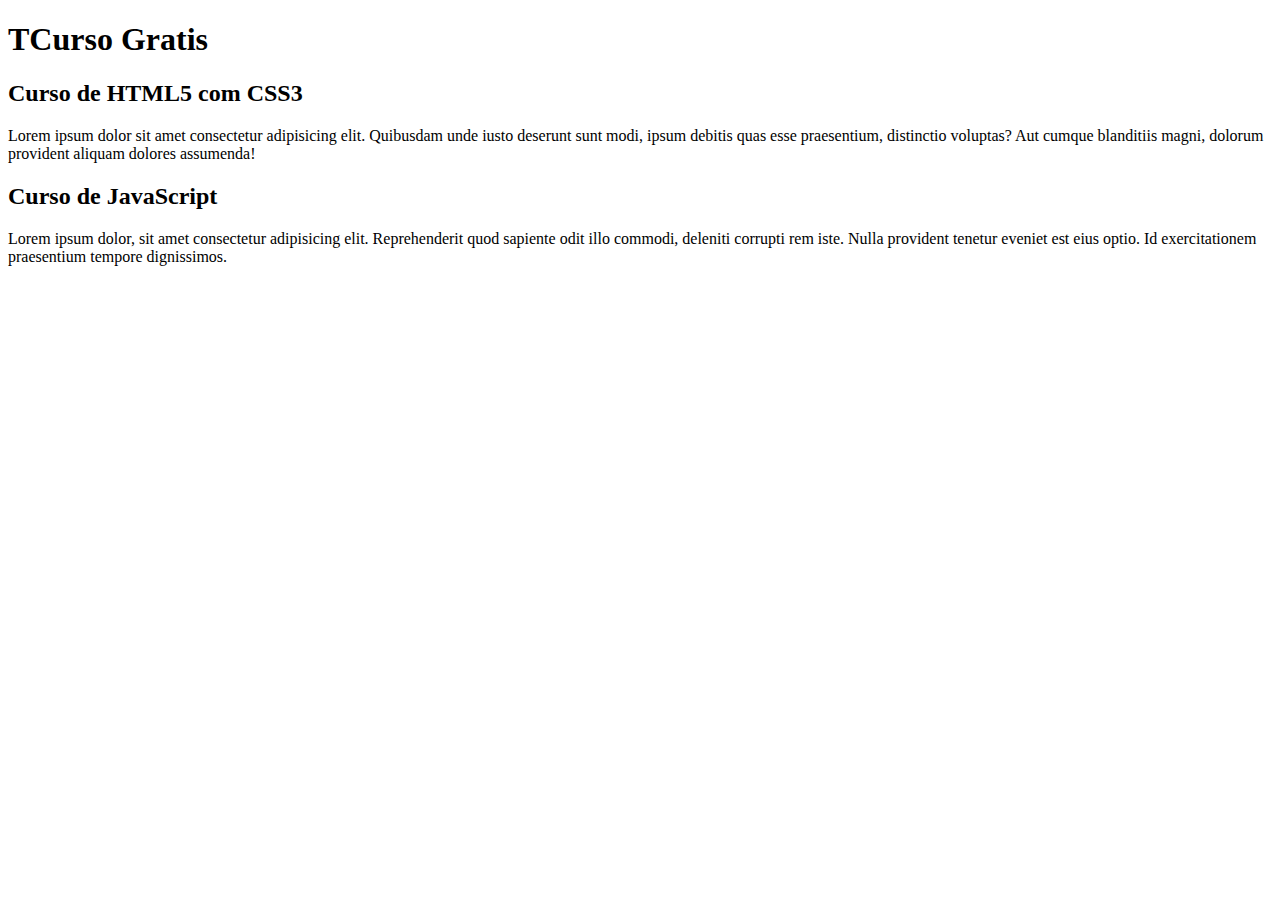
==== index.html @ e887c00d "Comecei a escrever conteúdo" ====
<!DOCTYPE html>
<html lang="pt-br">
<head>
    <meta charset="UTF-8">
    <meta name="viewport" content="width=device-width, initial-scale=1.0">
    <title>Título do site</title>
</head>
<body>
    <main>
        <header>
            <h1>TCurso Gratis</h1>
        </header>
        <article>
            <h2>Curso de HTML5 com CSS3</h2>
            <p>Lorem ipsum dolor sit amet consectetur adipisicing elit. Quibusdam unde iusto deserunt sunt modi, ipsum debitis quas esse praesentium, distinctio voluptas? Aut cumque blanditiis magni, dolorum provident aliquam dolores assumenda!</p>
        </article>
        <article>
            <h2>Curso de JavaScript</h2>
            <p>Lorem ipsum dolor, sit amet consectetur adipisicing elit. Reprehenderit quod sapiente odit illo commodi, deleniti corrupti rem iste. Nulla provident tenetur eveniet est eius optio. Id exercitationem praesentium tempore dignissimos.</p>
        </article>
    </main>
    
</body>
</html>
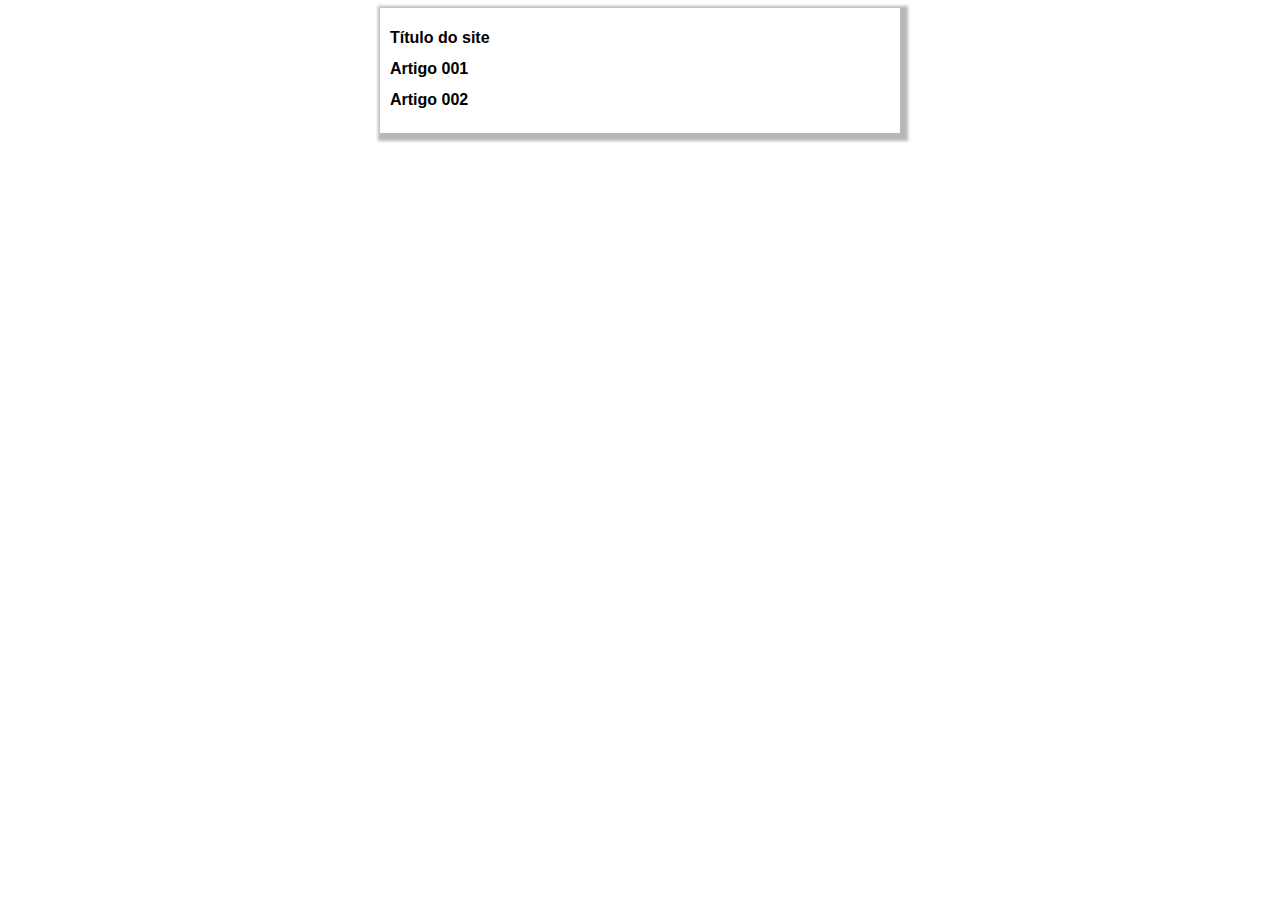
==== commit aa5f8ccb: "iniciei o design" ====
--- a/index.html
+++ b/index.html
@@ -4,19 +4,18 @@
     <meta charset="UTF-8">
     <meta name="viewport" content="width=device-width, initial-scale=1.0">
     <title>Título do site</title>
+    <link rel="stylesheet" href="estilos/style.css">
 </head>
 <body>
     <main>
         <header>
-            <h1>TCurso Gratis</h1>
+            <h1>Título do site</h1>
         </header>
         <article>
-            <h2>Curso de HTML5 com CSS3</h2>
-            <p>Lorem ipsum dolor sit amet consectetur adipisicing elit. Quibusdam unde iusto deserunt sunt modi, ipsum debitis quas esse praesentium, distinctio voluptas? Aut cumque blanditiis magni, dolorum provident aliquam dolores assumenda!</p>
+            <h2>Artigo 001</h2>
         </article>
         <article>
-            <h2>Curso de JavaScript</h2>
-            <p>Lorem ipsum dolor, sit amet consectetur adipisicing elit. Reprehenderit quod sapiente odit illo commodi, deleniti corrupti rem iste. Nulla provident tenetur eveniet est eius optio. Id exercitationem praesentium tempore dignissimos.</p>
+            <h2>Artigo 002</h2>
         </article>
     </main>
     
--- a/estilos/style.css
+++ b/estilos/style.css
@@ -0,0 +1,16 @@
+*{
+    font-family: Arial, Helvetica, sans-serif;
+    font-size: 16px;
+}
+
+body {
+    background-color: rgb(red, green, blue);
+}
+
+main{
+    background-color: white;
+    width: 500px;
+    margin: auto;
+    padding: 10px;
+    box-shadow: 3px 3px 3px 5px rgba(0, 0, 0, 0.281);
+}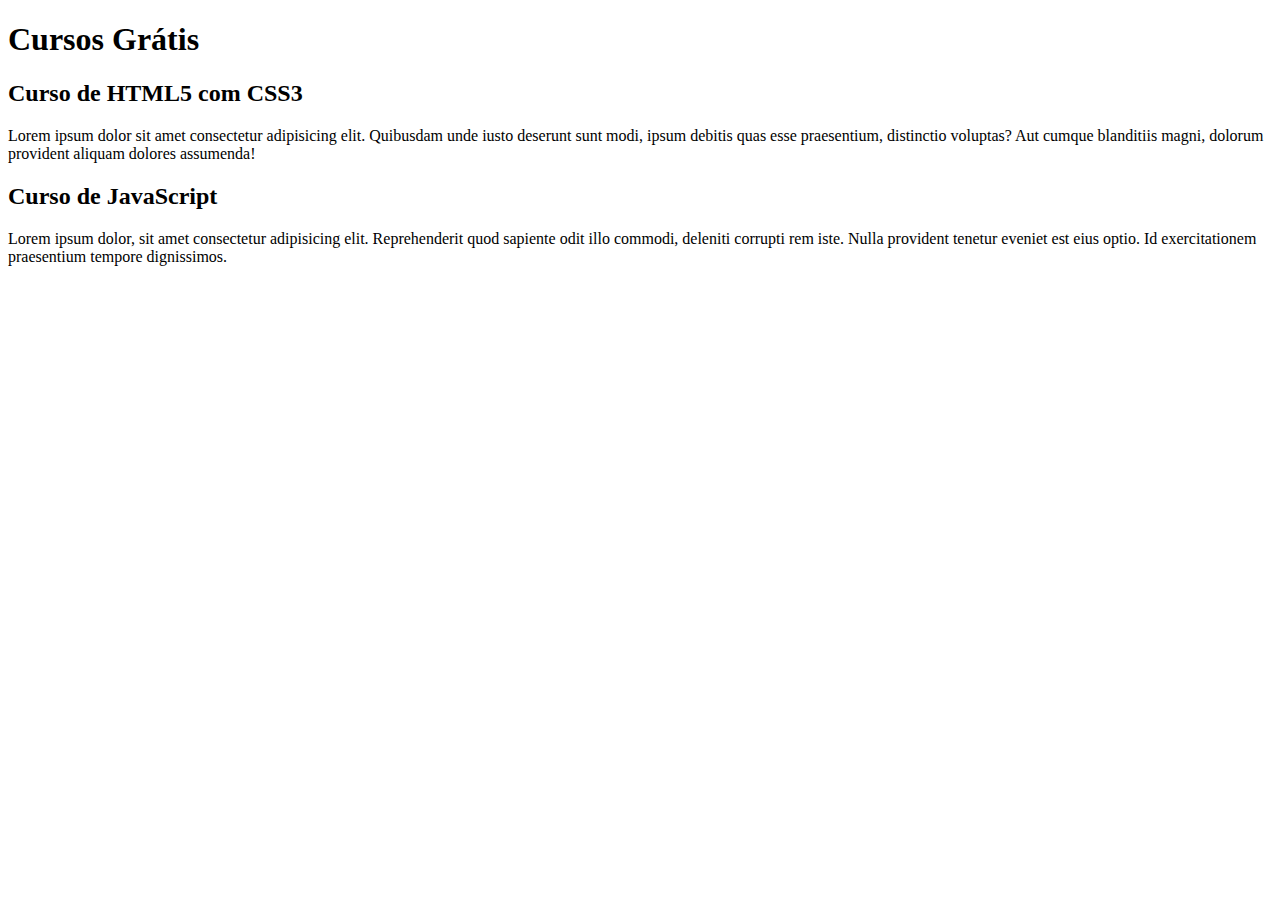
==== commit 2057a709: "arrumando o erro do conteúdo" ====
--- a/index.html
+++ b/index.html
@@ -4,18 +4,19 @@
     <meta charset="UTF-8">
     <meta name="viewport" content="width=device-width, initial-scale=1.0">
     <title>Título do site</title>
-    <link rel="stylesheet" href="estilos/style.css">
 </head>
 <body>
     <main>
         <header>
-            <h1>Título do site</h1>
+            <h1>Cursos Grátis</h1>
         </header>
         <article>
-            <h2>Artigo 001</h2>
+            <h2>Curso de HTML5 com CSS3</h2>
+            <p>Lorem ipsum dolor sit amet consectetur adipisicing elit. Quibusdam unde iusto deserunt sunt modi, ipsum debitis quas esse praesentium, distinctio voluptas? Aut cumque blanditiis magni, dolorum provident aliquam dolores assumenda!</p>
         </article>
         <article>
-            <h2>Artigo 002</h2>
+            <h2>Curso de JavaScript</h2>
+            <p>Lorem ipsum dolor, sit amet consectetur adipisicing elit. Reprehenderit quod sapiente odit illo commodi, deleniti corrupti rem iste. Nulla provident tenetur eveniet est eius optio. Id exercitationem praesentium tempore dignissimos.</p>
         </article>
     </main>
     
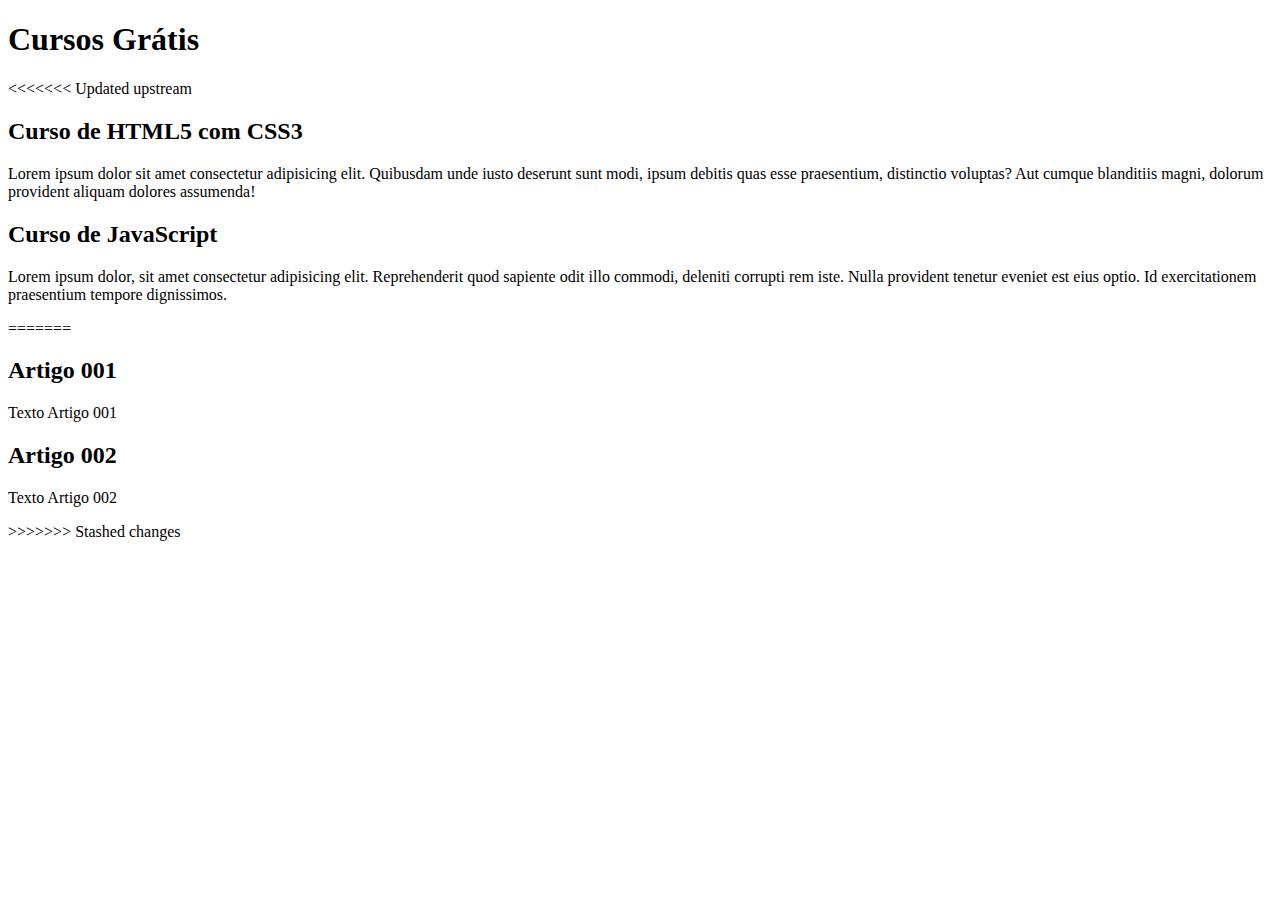
==== commit 341960ea: "atualização" ====
--- a/index.html
+++ b/index.html
@@ -11,12 +11,21 @@
             <h1>Cursos Grátis</h1>
         </header>
         <article>
+<<<<<<< Updated upstream
             <h2>Curso de HTML5 com CSS3</h2>
             <p>Lorem ipsum dolor sit amet consectetur adipisicing elit. Quibusdam unde iusto deserunt sunt modi, ipsum debitis quas esse praesentium, distinctio voluptas? Aut cumque blanditiis magni, dolorum provident aliquam dolores assumenda!</p>
         </article>
         <article>
             <h2>Curso de JavaScript</h2>
             <p>Lorem ipsum dolor, sit amet consectetur adipisicing elit. Reprehenderit quod sapiente odit illo commodi, deleniti corrupti rem iste. Nulla provident tenetur eveniet est eius optio. Id exercitationem praesentium tempore dignissimos.</p>
+=======
+            <h2>Artigo 001</h2>
+            <p> Texto Artigo 001</p>
+        </article>
+        <article>
+            <h2>Artigo 002</h2>
+            <p>Texto Artigo 002</p>
+>>>>>>> Stashed changes
         </article>
     </main>
     
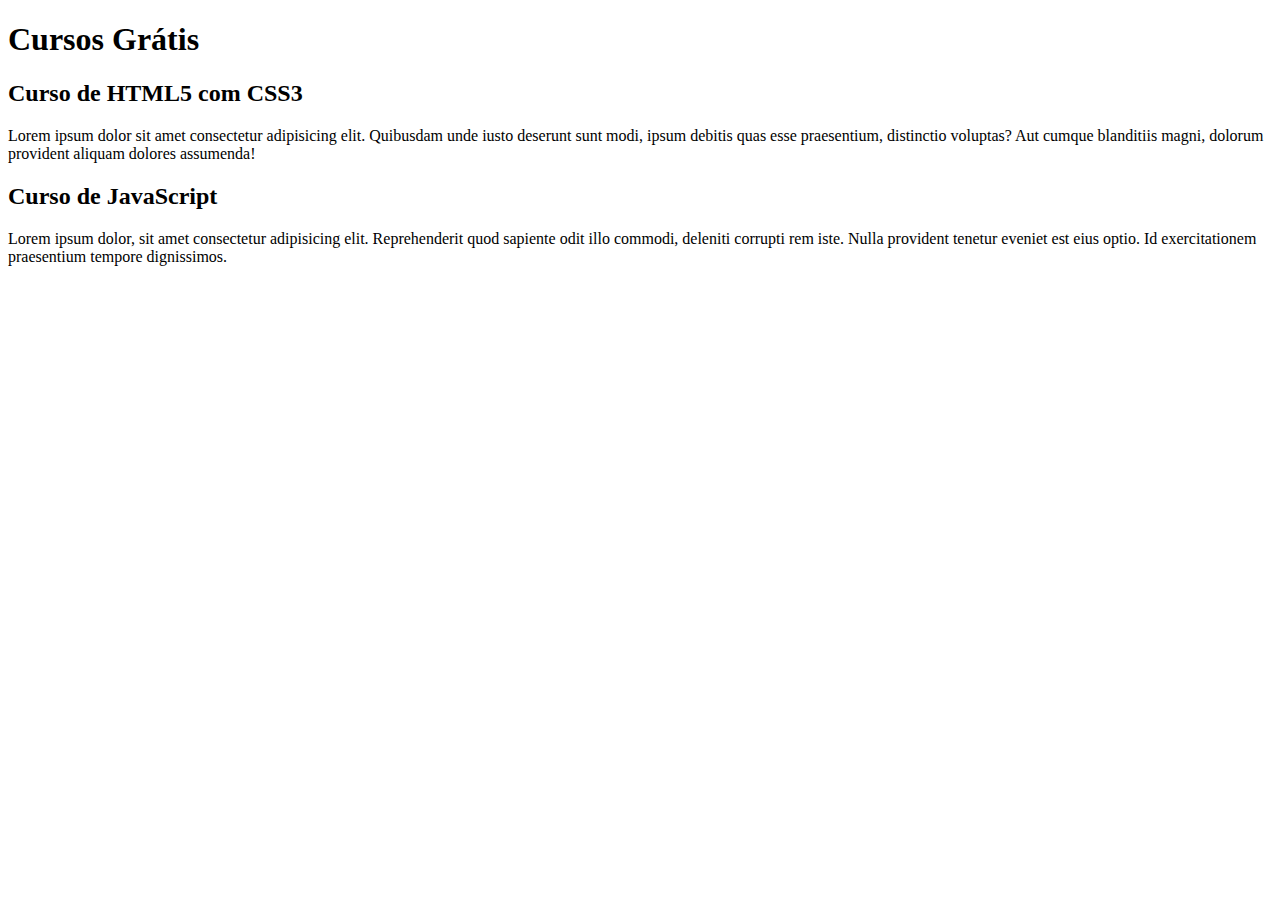
==== commit 9031de19: "atualização" ====
--- a/index.html
+++ b/index.html
@@ -11,21 +11,12 @@
             <h1>Cursos Grátis</h1>
         </header>
         <article>
-<<<<<<< Updated upstream
             <h2>Curso de HTML5 com CSS3</h2>
             <p>Lorem ipsum dolor sit amet consectetur adipisicing elit. Quibusdam unde iusto deserunt sunt modi, ipsum debitis quas esse praesentium, distinctio voluptas? Aut cumque blanditiis magni, dolorum provident aliquam dolores assumenda!</p>
         </article>
         <article>
             <h2>Curso de JavaScript</h2>
             <p>Lorem ipsum dolor, sit amet consectetur adipisicing elit. Reprehenderit quod sapiente odit illo commodi, deleniti corrupti rem iste. Nulla provident tenetur eveniet est eius optio. Id exercitationem praesentium tempore dignissimos.</p>
-=======
-            <h2>Artigo 001</h2>
-            <p> Texto Artigo 001</p>
-        </article>
-        <article>
-            <h2>Artigo 002</h2>
-            <p>Texto Artigo 002</p>
->>>>>>> Stashed changes
         </article>
     </main>
     
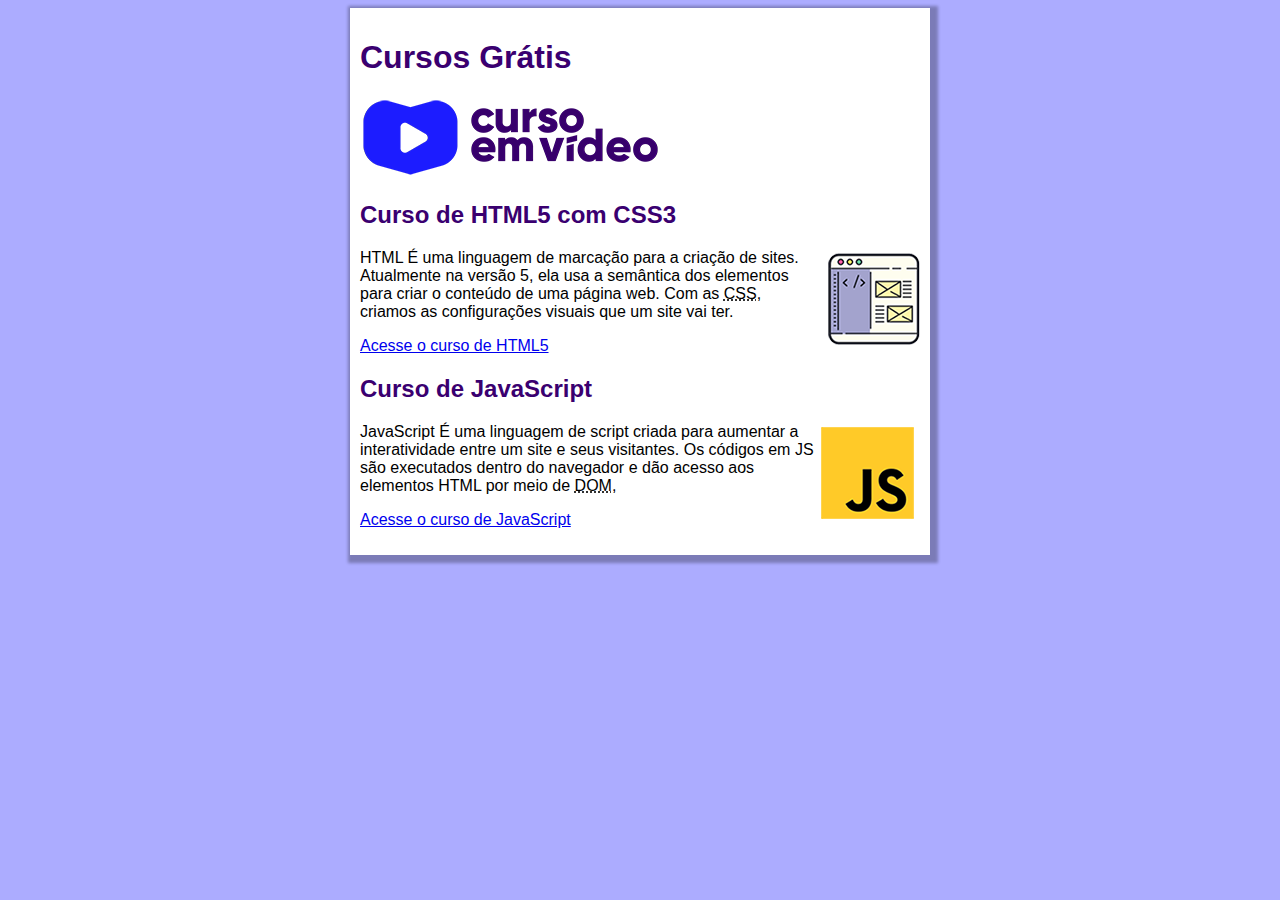
==== commit 0589f9ee: "atualizações" ====
--- a/index.html
+++ b/index.html
@@ -3,20 +3,27 @@
 <head>
     <meta charset="UTF-8">
     <meta name="viewport" content="width=device-width, initial-scale=1.0">
-    <title>Título do site</title>
+    <title>Curso em Vídeo</title>
+    <link rel="stylesheet" href="estilos/style.css">
 </head>
 <body>
     <main>
         <header>
             <h1>Cursos Grátis</h1>
+            <img src="imagens/curso-em-video-cor.png" alt="Curso em Vídeo">
         </header>
         <article>
             <h2>Curso de HTML5 com CSS3</h2>
-            <p>Lorem ipsum dolor sit amet consectetur adipisicing elit. Quibusdam unde iusto deserunt sunt modi, ipsum debitis quas esse praesentium, distinctio voluptas? Aut cumque blanditiis magni, dolorum provident aliquam dolores assumenda!</p>
+            <img class="lado" src="imagens/curso-html-css.png" alt="Curso HTML">
+            <p>HTML É uma linguagem de marcação para a criação de sites. Atualmente na versão 5, ela usa a semântica dos elementos para criar o conteúdo de uma página web. Com as <abbr title="Cascading Style Sheets">CSS</abbr>, criamos as configurações visuais que um site vai ter. <p>
+            <p><a href="curso-html.html">Acesse o curso de HTML5</a></p>
         </article>
         <article>
             <h2>Curso de JavaScript</h2>
-            <p>Lorem ipsum dolor, sit amet consectetur adipisicing elit. Reprehenderit quod sapiente odit illo commodi, deleniti corrupti rem iste. Nulla provident tenetur eveniet est eius optio. Id exercitationem praesentium tempore dignissimos.</p>
+            <img class="lado" src="imagens/curso-javascript.png" alt="Curso JS">
+            <p> JavaScript É uma linguagem de script criada para aumentar a interatividade entre um site e seus visitantes. Os códigos em JS são executados dentro do navegador e dão acesso aos elementos HTML por meio de <abbr title="Document Object Model">DOM</abbr>,</p>
+            <p><a href="curso-js.html">Acesse o curso de JavaScript</a></p>
+
         </article>
     </main>
     
--- a/estilos/style.css
+++ b/estilos/style.css
@@ -0,0 +1,35 @@
+*{
+    font-family: Arial, Helvetica, sans-serif;
+    font-size: 16px;
+}
+
+body {
+    background-color: #acacff;
+}
+
+main{
+    background-color: white;
+    width: 560px;
+    margin: auto;
+    padding: 10px;
+    box-shadow: 3px 3px 3px 5px rgba(0, 0, 0, 0.281);
+}
+
+h1{
+    font-size: 2em;
+    color: rgb(58, 0, 112);
+}
+
+h2{
+    font-size: 1.5em;
+    color: rgb(58, 0, 112);
+}
+
+img.lado{
+    float: right;
+}
+
+a:hover{
+    text-decoration: underline;
+    color: rgb(26, 26, 255);
+}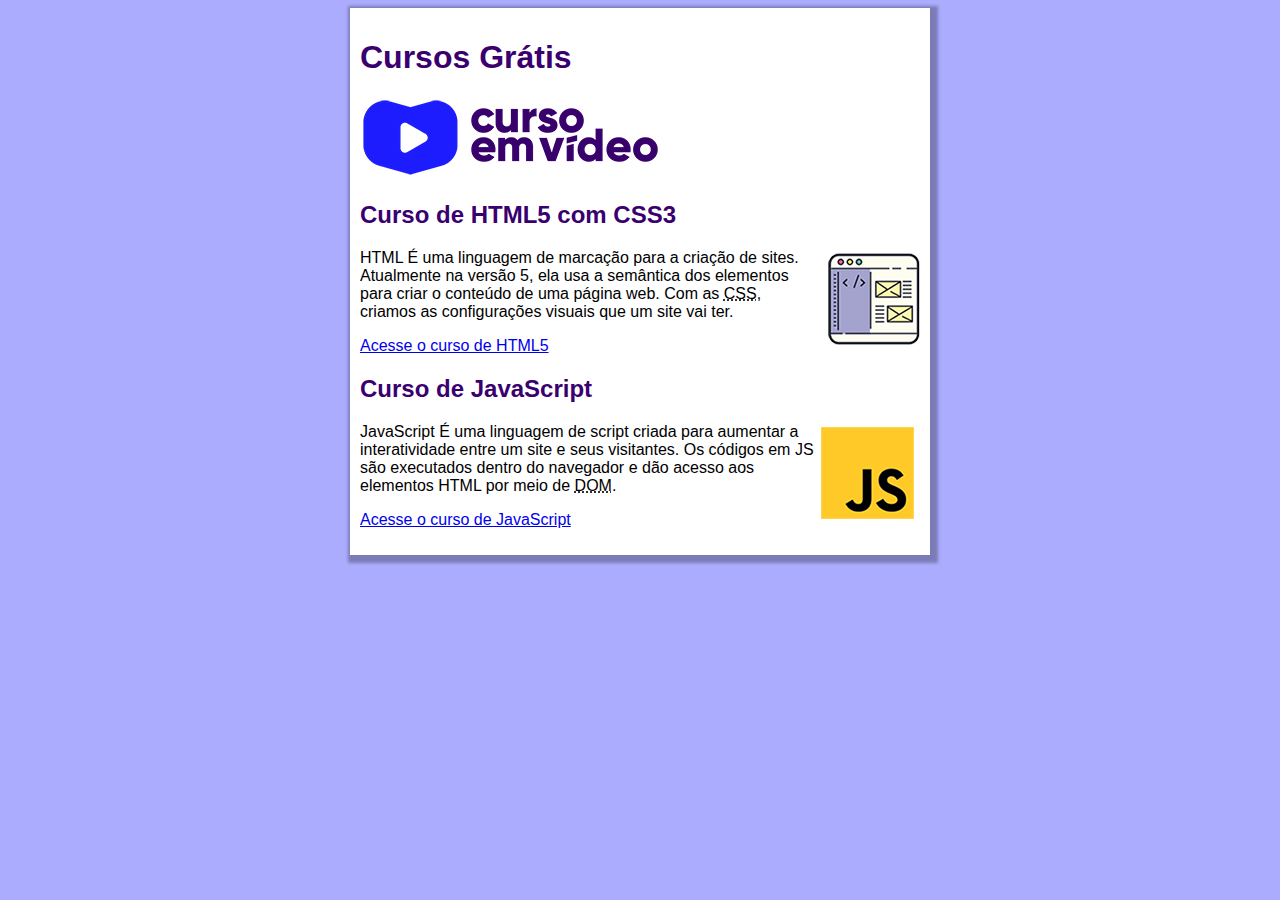
==== commit ae8866ab: "Update index.html" ====
--- a/index.html
+++ b/index.html
@@ -21,7 +21,7 @@
         <article>
             <h2>Curso de JavaScript</h2>
             <img class="lado" src="imagens/curso-javascript.png" alt="Curso JS">
-            <p> JavaScript É uma linguagem de script criada para aumentar a interatividade entre um site e seus visitantes. Os códigos em JS são executados dentro do navegador e dão acesso aos elementos HTML por meio de <abbr title="Document Object Model">DOM</abbr>,</p>
+            <p> JavaScript É uma linguagem de script criada para aumentar a interatividade entre um site e seus visitantes. Os códigos em JS são executados dentro do navegador e dão acesso aos elementos HTML por meio de <abbr title="Document Object Model">DOM</abbr>.</p>
             <p><a href="curso-js.html">Acesse o curso de JavaScript</a></p>
 
         </article>
